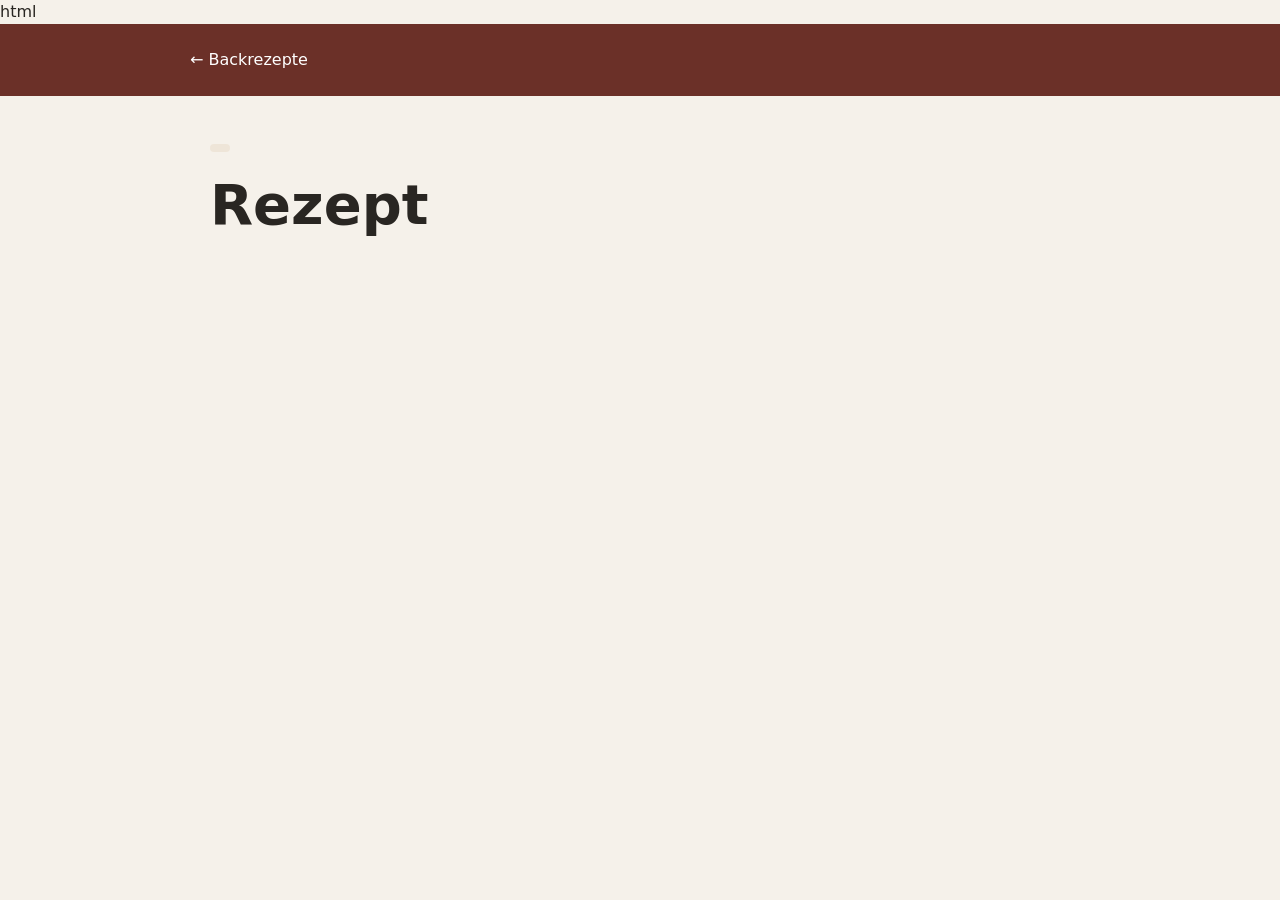
==== rezept.html @ 5521515b "zutaten statt checklist" ====
html
<!doctype html>
<html lang="de">
<head>
  <meta charset="utf-8">
  <meta name="viewport" content="width=device-width, initial-scale=1">

  <title>Rezept</title>

  <link rel="stylesheet" href="style.css">
</head>

<body>

<header>
  <a href="index.html">← Backrezepte</a>
</header>

<main>

  <section class="recipe-head">
    <span id="category" class="tag"></span>
    <h1 id="title">Rezept</h1>
    <p id="portions"></p>

    <div id="recipe-images" class="recipe-images"></div>
  </section>

  <section id="recipe-sections" class="recipe-sections"></section>

</main>


<script>

const params = new URLSearchParams(window.location.search);
const recipeId = params.get("id");

const recipeContainer = document.getElementById("recipe-sections");

if (!recipeId) {
  recipeContainer.innerHTML = "<p>Kein Rezept angegeben.</p>";
} else {
  loadRecipe();
}


async function loadRecipe() {

  try {

    console.log("Lade Rezept:", recipeId);

    const response = await fetch("rezepte/" + recipeId + ".json");

    if (!response.ok) {
      throw new Error("Rezept konnte nicht geladen werden.");
    }

    const recipe = await response.json();

    document.title = recipe.title + " – Backrezepte";

    document.getElementById("title").textContent = recipe.title;

    document.getElementById("category").textContent =
      recipe.category || "";

    if (recipe.portions) {
      document.getElementById("portions").textContent =
        recipe.portions + " Stück";
    }


    /*
     * FOTOS
     */

    const imageContainer =
      document.getElementById("recipe-images");

    if (recipe.images && recipe.images.length > 0) {

      recipe.images.forEach(image => {

        const img = document.createElement("img");

        img.src = "images/" + image;
        img.alt = recipe.title;

        imageContainer.appendChild(img);

      });

    }


    /*
     * REZEPTABSCHNITTE
     */

    recipeContainer.innerHTML = "";

    recipe.steps.forEach((step, index) => {

      const section =
        document.createElement("section");

      section.className = "recipe-section";


      /*
       * ÜBERSCHRIFT
       */

      const heading =
        document.createElement("h2");

      const title =
        document.createElement("span");

      title.textContent = step.title;

      heading.appendChild(title);


      /*
       * Zeitinformationen
       */

      const meta =
        document.createElement("span");

      meta.className = "step-meta";

      let metaText = "";

      if (step.day) {
        metaText += " · Tag " + step.day;
      }

      if (step.time) {
        metaText += " · " + step.time;
      }

      if (step.duration) {
        metaText += " · " + formatDuration(step.duration);
      }

      meta.textContent = metaText;

      heading.appendChild(meta);

      section.appendChild(heading);


      /*
       * ZWEI SPALTEN
       */

      const grid =
        document.createElement("div");

      grid.className = "recipe-grid";


      /*
       * LINKE SPALTE
       */

      const left =
        document.createElement("div");

      left.className = "recipe-left";


      /*
       * Bei einem stage kommen automatisch
       * die passenden Zutaten aus ingredients.
       */

      if (step.stage) {

        const ingredients =
          recipe.ingredients.filter(
            ingredient =>
              ingredient.stage === step.stage
          );

        ingredients.forEach((ingredient, ingredientIndex) => {

          const label =
            document.createElement("label");

          label.className = "ingredient-check";


          const checkbox =
            document.createElement("input");

          checkbox.type = "checkbox";


          const key =
            recipe.id +
            "_step_" +
            index +
            "_ingredient_" +
            ingredientIndex;

          checkbox.checked =
            localStorage.getItem(key) === "true";


          checkbox.addEventListener("change", () => {
---- style.css ----
*{box-sizing:border-box}body{margin:0;background:#f5f1ea;color:#292622;font:16px/1.5 system-ui,-apple-system,BlinkMacSystemFont,"Segoe UI",sans-serif}header{background:#292622;color:white;padding:24px max(20px,calc((100% - 900px)/2))}header a{color:white;text-decoration:none}main{max-width:900px;margin:auto;padding:28px 20px}.hero,.recipe-head{padding:20px 0 30px}.hero h2,.recipe-head h1{font-size:clamp(2rem,5vw,3.5rem);margin:.2em 0}.hero input{width:100%;max-width:500px;padding:14px;border:1px solid #ccc;border-radius:10px;font-size:16px}.card,.panel{background:white;border-radius:16px;padding:24px;margin:18px 0;box-shadow:0 2px 12px #0000000b}.tag{display:inline-block;border-radius:999px;padding:4px 10px;background:#eee5d8;font-size:.85rem}.button,button{display:inline-block;border:0;border-radius:9px;padding:10px 15px;background:#292622;color:white;text-decoration:none;cursor:pointer}.panel h2{margin-top:0}.panel h3{margin-bottom:5px}.panel ul{margin-top:5px}.mode-head{display:flex;justify-content:space-between;gap:15px;align-items:center}.step{display:grid;grid-template-columns:90px 1fr;gap:18px;padding:22px 0;border-top:1px solid #ddd}.step.done{opacity:.45}.time{font-weight:700;font-size:1.2rem}.time small{display:block;font-size:.8rem;font-weight:400;color:#777}.stepbody h3{margin:0 0 5px}.stepbody p{margin-top:5px}.timer,.check{margin:5px 8px 0 0}.timer{background:#8a5a35}.check{background:#eee;color:#292622}@media(max-width:600px){.mode-head{align-items:flex-start;flex-direction:column}.step{grid-template-columns:70px 1fr}.stepbody p{font-size:.95rem}}

header{background:#6B3028;color:white;padding:24px max(20px,calc((100% - 900px)/2))}


.recipe-images {
  display: flex;
  gap: 12px;
  overflow-x: auto;
  margin-top: 20px;
  padding-bottom: 5px;
}

.recipe-images img {
  height: 150px;
  width: auto;
  object-fit: cover;
  border-radius: 10px;
  flex-shrink: 0;
}

```css
.recipe-sections {
  margin-top: 10px;
}

.recipe-section {
  margin: 45px 0;
}

.recipe-section h2 {
  margin: 0 0 18px;
  font-size: 1.5rem;
  line-height: 1.3;
}

.step-meta {
  font-size: .85rem;
  font-weight: 400;
  color: #777;
}

.recipe-grid {
  display: grid;
  grid-template-columns: minmax(250px, 1fr) minmax(0, 2fr);
  gap: 40px;
  background: white;
  border-radius: 16px;
  padding: 24px;
  box-shadow: 0 2px 12px #0000000b;
}

.recipe-left {
  display: flex;
  flex-direction: column;
  gap: 12px;
}

.ingredient-check {
  display: flex;
  align-items: flex-start;
  gap: 10px;
  cursor: pointer;
  line-height: 1.4;
}

.ingredient-check input {
  width: 20px;
  height: 20px;
  margin: 2px 0 0;
  flex-shrink: 0;
  cursor: pointer;
}

.ingredient-check input:checked + span {
  text-decoration: line-through;
  opacity: .45;
}

.recipe-right p {
  margin-top: 0;
}

.recipe-right .timer {
  margin-top: 10px;
}

@media (max-width: 600px) {

  .recipe-grid {
    grid-template-columns: 1fr;
    gap: 25px;
  }

  .recipe-section h2 {
    font-size: 1.3rem;
  }

  .step-meta {
    display: block;
    margin-top: 4px;
  }

}
```
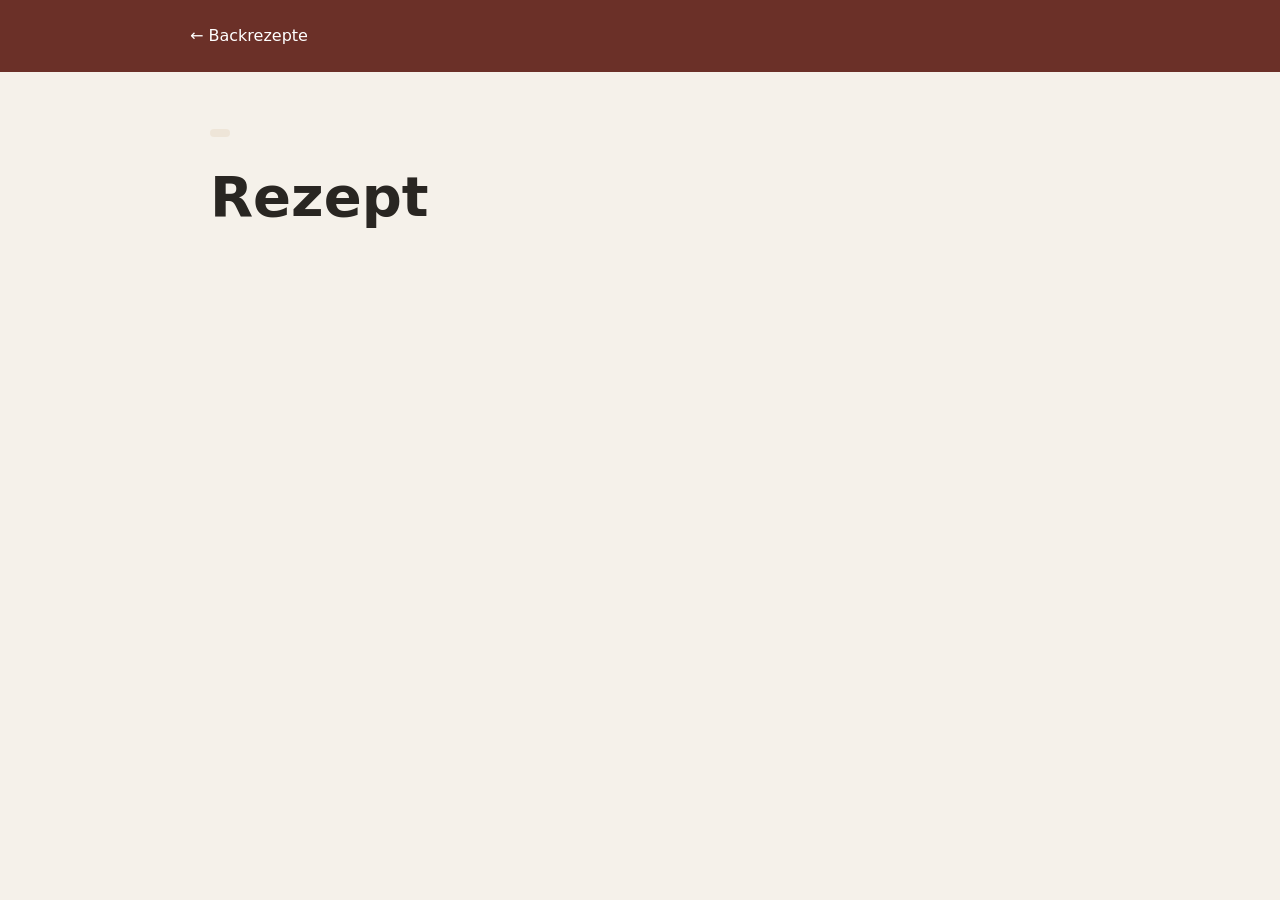
==== commit fc55c6a1: "Update rezept.html" ====
--- a/rezept.html
+++ b/rezept.html
@@ -1,4 +1,3 @@
-html
 <!doctype html>
 <html lang="de">
 <head>
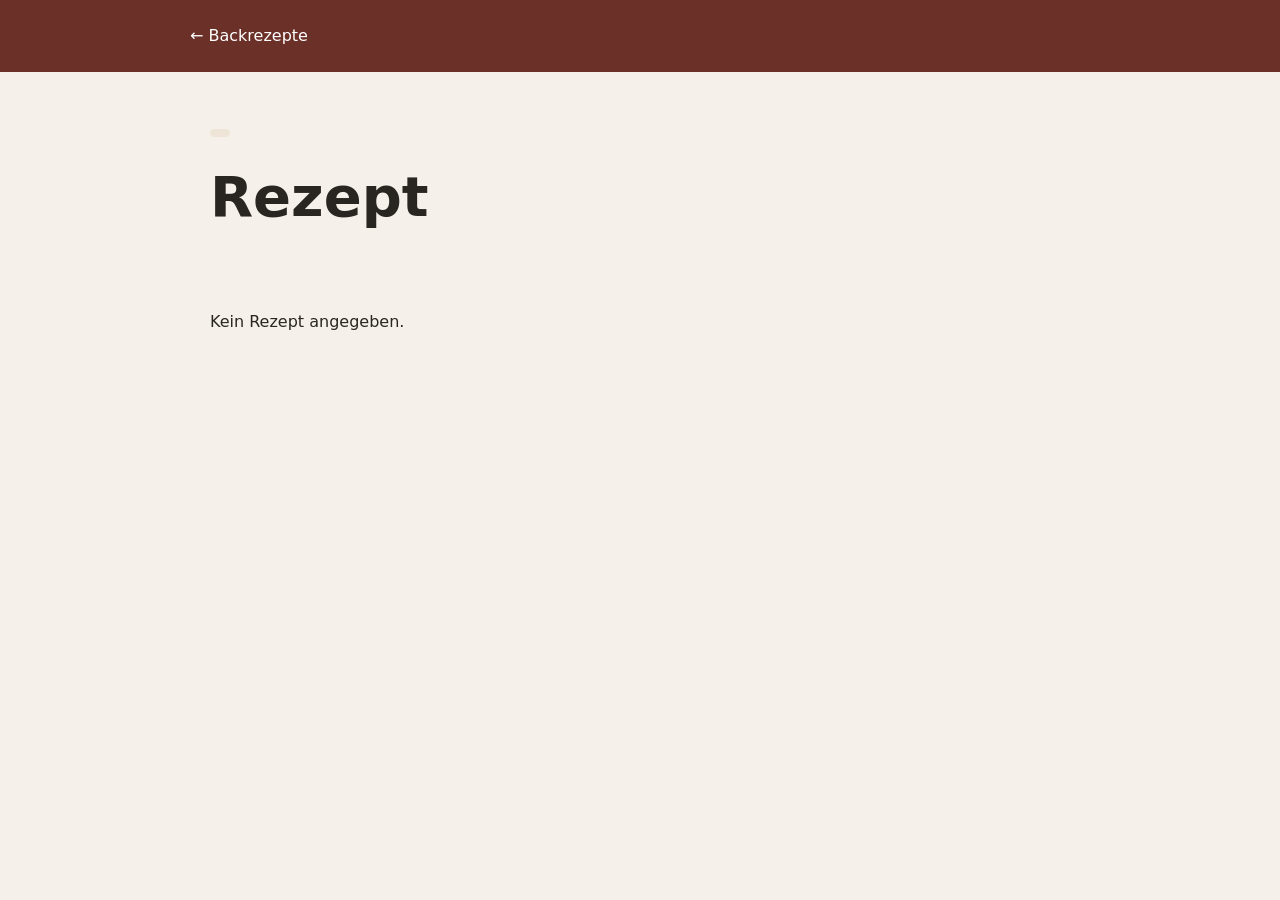
==== commit ff0129eb: "Update rezept.html" ====
--- a/rezept.html
+++ b/rezept.html
@@ -18,12 +18,17 @@
 <main>
 
   <section class="recipe-head">
+
     <span id="category" class="tag"></span>
+
     <h1 id="title">Rezept</h1>
+
     <p id="portions"></p>
 
     <div id="recipe-images" class="recipe-images"></div>
+
   </section>
+
 
   <section id="recipe-sections" class="recipe-sections"></section>
 
@@ -35,12 +40,19 @@
 const params = new URLSearchParams(window.location.search);
 const recipeId = params.get("id");
 
-const recipeContainer = document.getElementById("recipe-sections");
+const recipeContainer =
+  document.getElementById("recipe-sections");
+
 
 if (!recipeId) {
-  recipeContainer.innerHTML = "<p>Kein Rezept angegeben.</p>";
+
+  recipeContainer.innerHTML =
+    "<p>Kein Rezept angegeben.</p>";
+
 } else {
+
   loadRecipe();
+
 }
 
 
@@ -50,24 +62,56 @@
 
     console.log("Lade Rezept:", recipeId);
 
-    const response = await fetch("rezepte/" + recipeId + ".json");
+
+    const response =
+      await fetch("rezepte/" + recipeId + ".json");
+
 
     if (!response.ok) {
-      throw new Error("Rezept konnte nicht geladen werden.");
+
+      throw new Error(
+        "Rezept konnte nicht geladen werden: " +
+        response.status
+      );
+
     }
 
-    const recipe = await response.json();
-
-    document.title = recipe.title + " – Backrezepte";
-
-    document.getElementById("title").textContent = recipe.title;
+
+    const recipe =
+      await response.json();
+
+
+    console.log("Rezept geladen:", recipe);
+
+
+    /*
+     * TITEL
+     */
+
+    document.title =
+      recipe.title + " – Backrezepte";
+
+    document.getElementById("title").textContent =
+      recipe.title;
+
+
+    /*
+     * KATEGORIE
+     */
 
     document.getElementById("category").textContent =
       recipe.category || "";
 
+
+    /*
+     * PORTIONEN
+     */
+
     if (recipe.portions) {
+
       document.getElementById("portions").textContent =
         recipe.portions + " Stück";
+
     }
 
 
@@ -78,14 +122,25 @@
     const imageContainer =
       document.getElementById("recipe-images");
 
-    if (recipe.images && recipe.images.length > 0) {
+
+    imageContainer.innerHTML = "";
+
+
+    if (
+      recipe.images &&
+      recipe.images.length
+    ) {
 
       recipe.images.forEach(image => {
 
-        const img = document.createElement("img");
-
-        img.src = "images/" + image;
-        img.alt = recipe.title;
+        const img =
+          document.createElement("img");
+
+        img.src =
+          "images/" + image;
+
+        img.alt =
+          recipe.title;
 
         imageContainer.appendChild(img);
 
@@ -100,115 +155,490 @@
 
     recipeContainer.innerHTML = "";
 
-    recipe.steps.forEach((step, index) => {
-
-      const section =
-        document.createElement("section");
-
-      section.className = "recipe-section";
-
-
-      /*
-       * ÜBERSCHRIFT
-       */
-
-      const heading =
-        document.createElement("h2");
-
-      const title =
-        document.createElement("span");
-
-      title.textContent = step.title;
-
-      heading.appendChild(title);
-
-
-      /*
-       * Zeitinformationen
-       */
-
-      const meta =
-        document.createElement("span");
-
-      meta.className = "step-meta";
-
-      let metaText = "";
-
-      if (step.day) {
-        metaText += " · Tag " + step.day;
+
+    if (
+      !recipe.steps ||
+      !recipe.steps.length
+    ) {
+
+      recipeContainer.innerHTML =
+        "<p>Keine Rezeptschritte vorhanden.</p>";
+
+      return;
+
+    }
+
+
+    recipe.steps.forEach(
+      (step, stepIndex) => {
+
+        /*
+         * Abschnitt
+         */
+
+        const section =
+          document.createElement("section");
+
+        section.className =
+          "recipe-section";
+
+
+        /*
+         * Überschrift
+         */
+
+        const heading =
+          document.createElement("h2");
+
+
+        const title =
+          document.createElement("span");
+
+        title.textContent =
+          step.title;
+
+
+        heading.appendChild(title);
+
+
+        /*
+         * Zeitinformationen
+         */
+
+        const meta =
+          document.createElement("span");
+
+        meta.className =
+          "step-meta";
+
+
+        let metaText = "";
+
+
+        if (step.day) {
+
+          metaText +=
+            " · Tag " + step.day;
+
+        }
+
+
+        if (step.time) {
+
+          metaText +=
+            " · " + step.time;
+
+        }
+
+
+        if (step.duration) {
+
+          metaText +=
+            " · " +
+            formatDuration(step.duration);
+
+        }
+
+
+        meta.textContent =
+          metaText;
+
+
+        heading.appendChild(meta);
+
+        section.appendChild(heading);
+
+
+        /*
+         * Zwei Spalten
+         */
+
+        const grid =
+          document.createElement("div");
+
+        grid.className =
+          "recipe-grid";
+
+
+        /*
+         * LINKE SPALTE
+         */
+
+        const left =
+          document.createElement("div");
+
+        left.className =
+          "recipe-left";
+
+
+        /*
+         * STAGE:
+         * Zutaten automatisch aus ingredients
+         */
+
+        if (step.stage) {
+
+          const ingredients =
+            recipe.ingredients.filter(
+              ingredient =>
+                ingredient.stage === step.stage
+            );
+
+
+          ingredients.forEach(
+            (ingredient, ingredientIndex) => {
+
+              addCheckbox(
+                left,
+                formatIngredient(ingredient),
+                recipe.id +
+                "_step_" +
+                stepIndex +
+                "_ingredient_" +
+                ingredientIndex
+              );
+
+            }
+          );
+
+        }
+
+
+        /*
+         * NORMALE CHECKLISTE
+         */
+
+        else if (step.checklist) {
+
+          step.checklist.forEach(
+            (item, itemIndex) => {
+
+              addCheckbox(
+                left,
+                item,
+                recipe.id +
+                "_step_" +
+                stepIndex +
+                "_check_" +
+                itemIndex
+              );
+
+            }
+          );
+
+        }
+
+
+        /*
+         * RECHTE SPALTE
+         */
+
+        const right =
+          document.createElement("div");
+
+        right.className =
+          "recipe-right";
+
+
+        /*
+         * Beschreibung
+         */
+
+        if (step.text) {
+
+          const text =
+            document.createElement("p");
+
+          text.textContent =
+            step.text;
+
+          right.appendChild(text);
+
+        }
+
+
+        /*
+         * TIMER
+         */
+
+        if (step.duration) {
+
+          const timerButton =
+            document.createElement("button");
+
+          timerButton.className =
+            "timer";
+
+          timerButton.textContent =
+            "⏱ Timer " +
+            formatDuration(step.duration);
+
+
+          timerButton.addEventListener(
+            "click",
+            () => {
+
+              startTimer(
+                step.duration,
+                timerButton
+              );
+
+            }
+          );
+
+
+          right.appendChild(timerButton);
+
+        }
+
+
+        grid.appendChild(left);
+        grid.appendChild(right);
+
+        section.appendChild(grid);
+
+        recipeContainer.appendChild(section);
+
       }
-
-      if (step.time) {
-        metaText += " · " + step.time;
-      }
-
-      if (step.duration) {
-        metaText += " · " + formatDuration(step.duration);
-      }
-
-      meta.textContent = metaText;
-
-      heading.appendChild(meta);
-
-      section.appendChild(heading);
-
-
-      /*
-       * ZWEI SPALTEN
-       */
-
-      const grid =
-        document.createElement("div");
-
-      grid.className = "recipe-grid";
-
-
-      /*
-       * LINKE SPALTE
-       */
-
-      const left =
-        document.createElement("div");
-
-      left.className = "recipe-left";
-
-
-      /*
-       * Bei einem stage kommen automatisch
-       * die passenden Zutaten aus ingredients.
-       */
-
-      if (step.stage) {
-
-        const ingredients =
-          recipe.ingredients.filter(
-            ingredient =>
-              ingredient.stage === step.stage
-          );
-
-        ingredients.forEach((ingredient, ingredientIndex) => {
-
-          const label =
-            document.createElement("label");
-
-          label.className = "ingredient-check";
-
-
-          const checkbox =
-            document.createElement("input");
-
-          checkbox.type = "checkbox";
-
-
-          const key =
-            recipe.id +
-            "_step_" +
-            index +
-            "_ingredient_" +
-            ingredientIndex;
-
-          checkbox.checked =
-            localStorage.getItem(key) === "true";
-
-
-          checkbox.addEventListener("change", () => {
+    );
+
+
+  } catch (error) {
+
+    console.error(
+      "FEHLER beim Laden des Rezepts:",
+      error
+    );
+
+
+    recipeContainer.innerHTML =
+      "<p>Fehler beim Laden des Rezepts.</p>" +
+      "<p>" +
+      error.message +
+      "</p>";
+
+  }
+
+}
+
+
+/*
+ * CHECKBOX
+ */
+
+function addCheckbox(
+  container,
+  labelText,
+  storageKey
+) {
+
+  const label =
+    document.createElement("label");
+
+  label.className =
+    "ingredient-check";
+
+
+  const checkbox =
+    document.createElement("input");
+
+  checkbox.type =
+    "checkbox";
+
+
+  checkbox.checked =
+    localStorage.getItem(storageKey) === "true";
+
+
+  checkbox.addEventListener(
+    "change",
+    () => {
+
+      localStorage.setItem(
+        storageKey,
+        checkbox.checked
+      );
+
+    }
+  );
+
+
+  const text =
+    document.createElement("span");
+
+  text.textContent =
+    labelText;
+
+
+  label.appendChild(checkbox);
+  label.appendChild(text);
+
+  container.appendChild(label);
+
+}
+
+
+/*
+ * ZUTAT FORMATIEREN
+ */
+
+function formatIngredient(ingredient) {
+
+  let text =
+    ingredient.name;
+
+
+  if (
+    ingredient.amount !== undefined &&
+    ingredient.amount !== null
+  ) {
+
+    text =
+      ingredient.amount +
+      " " +
+      (ingredient.unit || "") +
+      " " +
+      ingredient.name;
+
+  }
+
+
+  return text;
+
+}
+
+
+/*
+ * DAUER FORMATIEREN
+ */
+
+function formatDuration(duration) {
+
+  if (!duration) {
+    return "";
+  }
+
+
+  const parts =
+    duration.split(":");
+
+
+  const hours =
+    parseInt(parts[0], 10);
+
+
+  const minutes =
+    parseInt(parts[1], 10);
+
+
+  if (
+    hours > 0 &&
+    minutes > 0
+  ) {
+
+    return (
+      hours +
+      " h " +
+      minutes +
+      " min"
+    );
+
+  }
+
+
+  if (hours > 0) {
+
+    return hours + " h";
+
+  }
+
+
+  return minutes + " min";
+
+}
+
+
+/*
+ * TIMER
+ */
+
+function startTimer(
+  duration,
+  button
+) {
+
+  if (
+    button.dataset.running === "true"
+  ) {
+
+    return;
+
+  }
+
+
+  const parts =
+    duration.split(":");
+
+
+  let seconds =
+    parseInt(parts[0], 10) * 3600 +
+    parseInt(parts[1], 10) * 60;
+
+
+  if (seconds <= 0) {
+
+    return;
+
+  }
+
+
+  button.dataset.running =
+    "true";
+
+
+  const interval =
+    setInterval(
+      () => {
+
+        const minutes =
+          Math.floor(seconds / 60);
+
+
+        const secs =
+          seconds % 60;
+
+
+        button.textContent =
+          "⏱ " +
+          String(minutes).padStart(2, "0") +
+          ":" +
+          String(secs).padStart(2, "0");
+
+
+        if (seconds <= 0) {
+
+          clearInterval(interval);
+
+          button.textContent =
+            "⏱ Fertig!";
+
+          button.dataset.running =
+            "false";
+
+          return;
+
+        }
+
+
+        seconds--;
+
+      },
+      1000
+    );
+
+}
+
+</script>
+
+</body>
+</html>
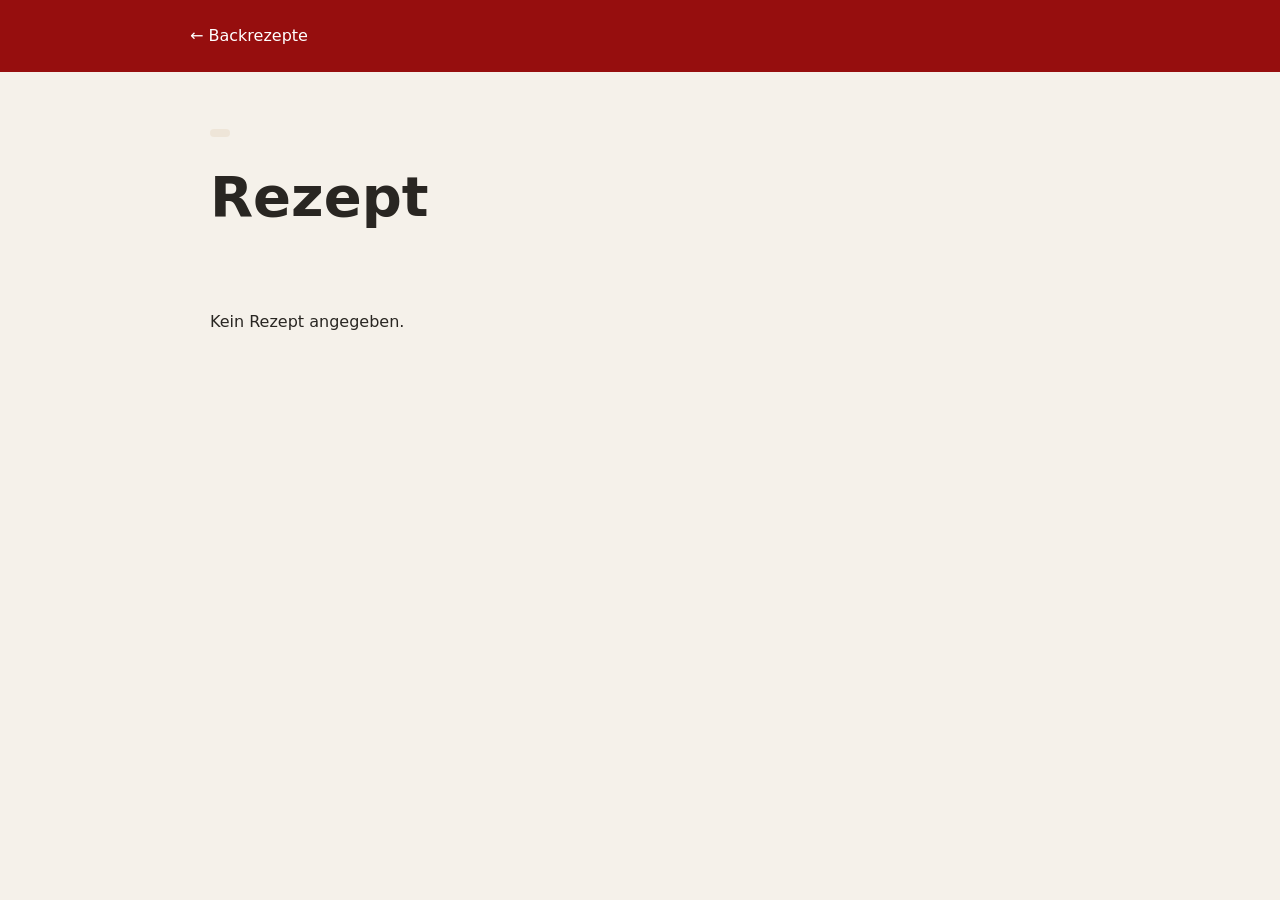
==== commit c4ef12e1: "neu: tagging und Überblick" ====
--- a/rezept.html
+++ b/rezept.html
@@ -19,6 +19,8 @@
 
   <section class="recipe-head">
 
+    <div id="tags" class="recipe-tags"></div>
+
     <span id="category" class="tag"></span>
 
     <h1 id="title">Rezept</h1>
@@ -148,6 +150,130 @@
 
     }
 
+
+      /*
+   * TAGS
+   */
+    
+  const tagsContainer =
+    document.getElementById("tags");
+    
+  tagsContainer.innerHTML = "";
+    
+  if (
+    recipe.tags &&
+    recipe.tags.length
+  ) {
+  
+    recipe.tags.forEach(tag => {
+    
+      const tagElement =
+        document.createElement("span");
+    
+      tagElement.className =
+        "recipe-tag";
+    
+      tagElement.textContent =
+        tag;
+    
+      tagsContainer.appendChild(tagElement);
+    
+    });
+  
+  }
+  
+  
+  /*
+   * ÜBERBLICK
+   */
+  
+  if (recipe.overview) {
+  
+    const overview =
+      document.createElement("section");
+  
+    overview.className =
+      "recipe-section overview-section";
+  
+  
+    const heading =
+      document.createElement("h2");
+  
+    heading.textContent =
+      recipe.overview.title || "Überblick";
+  
+    overview.appendChild(heading);
+  
+  
+    const grid =
+      document.createElement("div");
+  
+    grid.className =
+      "recipe-grid";
+  
+  
+    /*
+     * LINKE SPALTE
+     */
+  
+    const left =
+      document.createElement("div");
+  
+    left.className =
+      "recipe-left";
+  
+  
+    if (recipe.overview.checklist) {
+    
+      recipe.overview.checklist.forEach(
+        (item, itemIndex) => {
+        
+          addCheckbox(
+            left,
+            item,
+            recipe.id +
+            "_overview_" +
+            itemIndex
+          );
+        
+        }
+      );
+      
+    }
+  
+  
+    /*
+     * RECHTE SPALTE
+     */
+  
+    const right =
+      document.createElement("div");
+  
+    right.className =
+      "recipe-right";
+  
+  
+    if (recipe.overview.text) {
+    
+      const text =
+        document.createElement("p");
+    
+      text.textContent =
+        recipe.overview.text;
+    
+      right.appendChild(text);
+    
+    }
+  
+  
+    grid.appendChild(left);
+    grid.appendChild(right);
+  
+    overview.appendChild(grid);
+  
+    recipeContainer.appendChild(overview);
+  
+  }
 
     /*
      * REZEPTABSCHNITTE
--- a/style.css
+++ b/style.css
@@ -1,6 +1,6 @@
 *{box-sizing:border-box}body{margin:0;background:#f5f1ea;color:#292622;font:16px/1.5 system-ui,-apple-system,BlinkMacSystemFont,"Segoe UI",sans-serif}header{background:#292622;color:white;padding:24px max(20px,calc((100% - 900px)/2))}header a{color:white;text-decoration:none}main{max-width:900px;margin:auto;padding:28px 20px}.hero,.recipe-head{padding:20px 0 30px}.hero h2,.recipe-head h1{font-size:clamp(2rem,5vw,3.5rem);margin:.2em 0}.hero input{width:100%;max-width:500px;padding:14px;border:1px solid #ccc;border-radius:10px;font-size:16px}.card,.panel{background:white;border-radius:16px;padding:24px;margin:18px 0;box-shadow:0 2px 12px #0000000b}.tag{display:inline-block;border-radius:999px;padding:4px 10px;background:#eee5d8;font-size:.85rem}.button,button{display:inline-block;border:0;border-radius:9px;padding:10px 15px;background:#292622;color:white;text-decoration:none;cursor:pointer}.panel h2{margin-top:0}.panel h3{margin-bottom:5px}.panel ul{margin-top:5px}.mode-head{display:flex;justify-content:space-between;gap:15px;align-items:center}.step{display:grid;grid-template-columns:90px 1fr;gap:18px;padding:22px 0;border-top:1px solid #ddd}.step.done{opacity:.45}.time{font-weight:700;font-size:1.2rem}.time small{display:block;font-size:.8rem;font-weight:400;color:#777}.stepbody h3{margin:0 0 5px}.stepbody p{margin-top:5px}.timer,.check{margin:5px 8px 0 0}.timer{background:#8a5a35}.check{background:#eee;color:#292622}@media(max-width:600px){.mode-head{align-items:flex-start;flex-direction:column}.step{grid-template-columns:70px 1fr}.stepbody p{font-size:.95rem}}
 
-header{background:#6B3028;color:white;padding:24px max(20px,calc((100% - 900px)/2))}
+header{background:#960e0e;color:white;padding:24px max(20px,calc((100% - 900px)/2))}
 
 
 .recipe-images {
@@ -12,14 +12,13 @@
 }
 
 .recipe-images img {
-  height: 150px;
+  height: 250px;
   width: auto;
   object-fit: cover;
   border-radius: 10px;
   flex-shrink: 0;
 }
 
-```css
 .recipe-sections {
   margin-top: 10px;
 }
@@ -102,4 +101,3 @@
   }
 
 }
-```
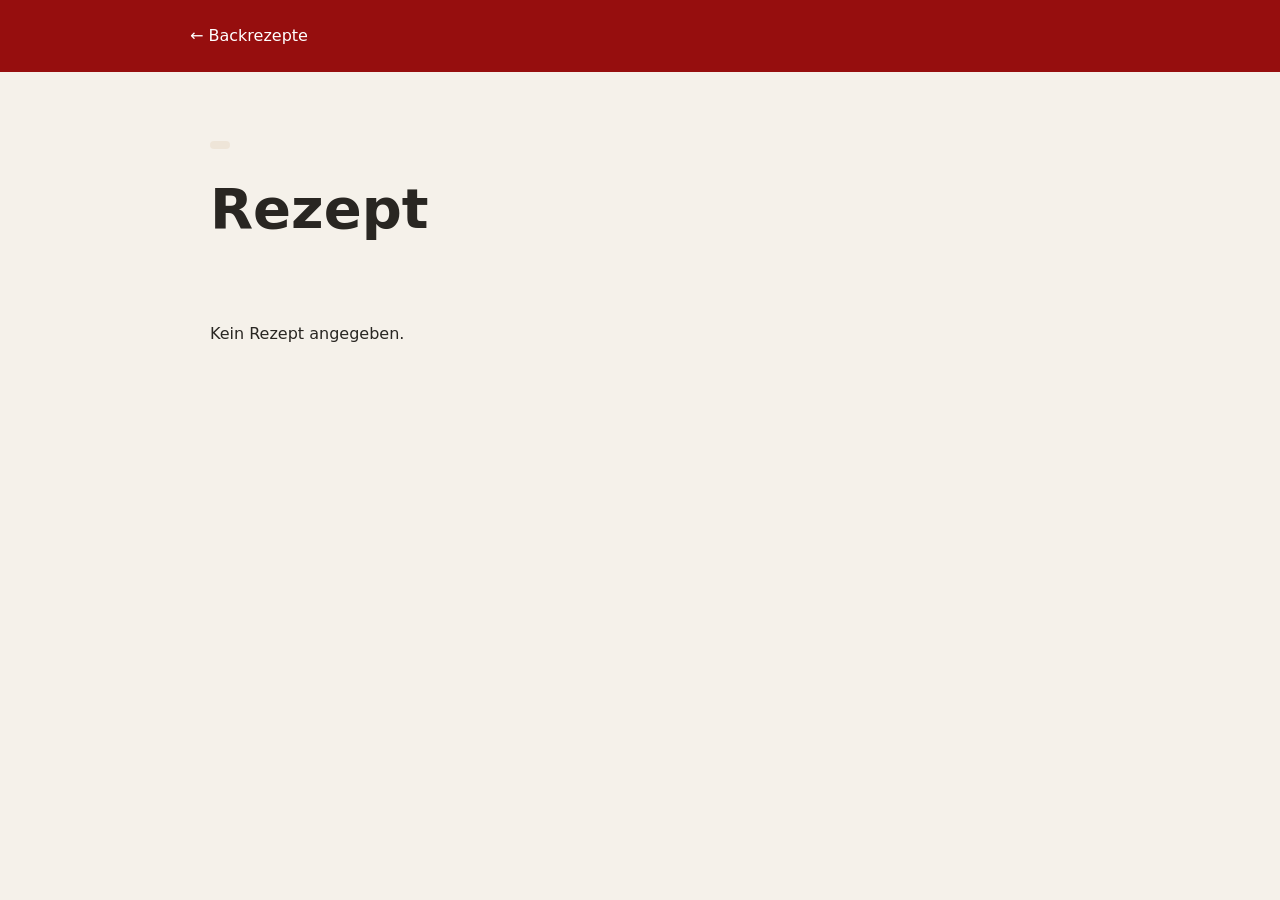
==== commit 47f608f5: "typo" ====
--- a/rezept.html
+++ b/rezept.html
@@ -151,78 +151,79 @@
     }
 
 
-      /*
+  /*
    * TAGS
    */
-    
+
   const tagsContainer =
     document.getElementById("tags");
-    
+
   tagsContainer.innerHTML = "";
-    
+
   if (
     recipe.tags &&
     recipe.tags.length
   ) {
-  
+
     recipe.tags.forEach(tag => {
-    
+
       const tagElement =
         document.createElement("span");
-    
+
       tagElement.className =
         "recipe-tag";
-    
+
       tagElement.textContent =
         tag;
-    
+
       tagsContainer.appendChild(tagElement);
-    
+
     });
-  
-  }
-  
-  
+
+  }
+
+
   /*
    * ÜBERBLICK
    */
-  
+
+    recipeContainer.innerHTML = ""  ;
+
   if (recipe.overview) {
-  
+
     const overview =
       document.createElement("section");
-  
+
     overview.className =
       "recipe-section overview-section";
-  
-  
+
     const heading =
       document.createElement("h2");
-  
+
     heading.textContent =
       recipe.overview.title || "Überblick";
-  
+
     overview.appendChild(heading);
-  
-  
+
+
     const grid =
       document.createElement("div");
-  
+
     grid.className =
       "recipe-grid";
-  
-  
+
+
     /*
      * LINKE SPALTE
      */
-  
+
     const left =
       document.createElement("div");
-  
+
     left.className =
       "recipe-left";
-  
-  
+
+
     if (recipe.overview.checklist) {
     
       recipe.overview.checklist.forEach(
@@ -240,19 +241,19 @@
       );
       
     }
-  
-  
+
+
     /*
      * RECHTE SPALTE
      */
-  
+
     const right =
       document.createElement("div");
-  
+
     right.className =
       "recipe-right";
-  
-  
+
+
     if (recipe.overview.text) {
     
       const text =
@@ -264,23 +265,20 @@
       right.appendChild(text);
     
     }
-  
-  
+
+
     grid.appendChild(left);
     grid.appendChild(right);
-  
+
     overview.appendChild(grid);
-  
+
     recipeContainer.appendChild(overview);
-  
+
   }
 
     /*
      * REZEPTABSCHNITTE
      */
-
-    recipeContainer.innerHTML = "";
-
 
     if (
       !recipe.steps ||
--- a/style.css
+++ b/style.css
@@ -101,3 +101,20 @@
   }
 
 }
+
+.recipe-tags {
+  display: flex;
+  flex-wrap: wrap;
+  gap: 8px;
+  margin-bottom: 12px;
+}
+
+.recipe-tag {
+  display: inline-block;
+  padding: 5px 10px;
+  background: #eee;
+  color: #555;
+  border-radius: 999px;
+  font-size: .8rem;
+  line-height: 1.2;
+}
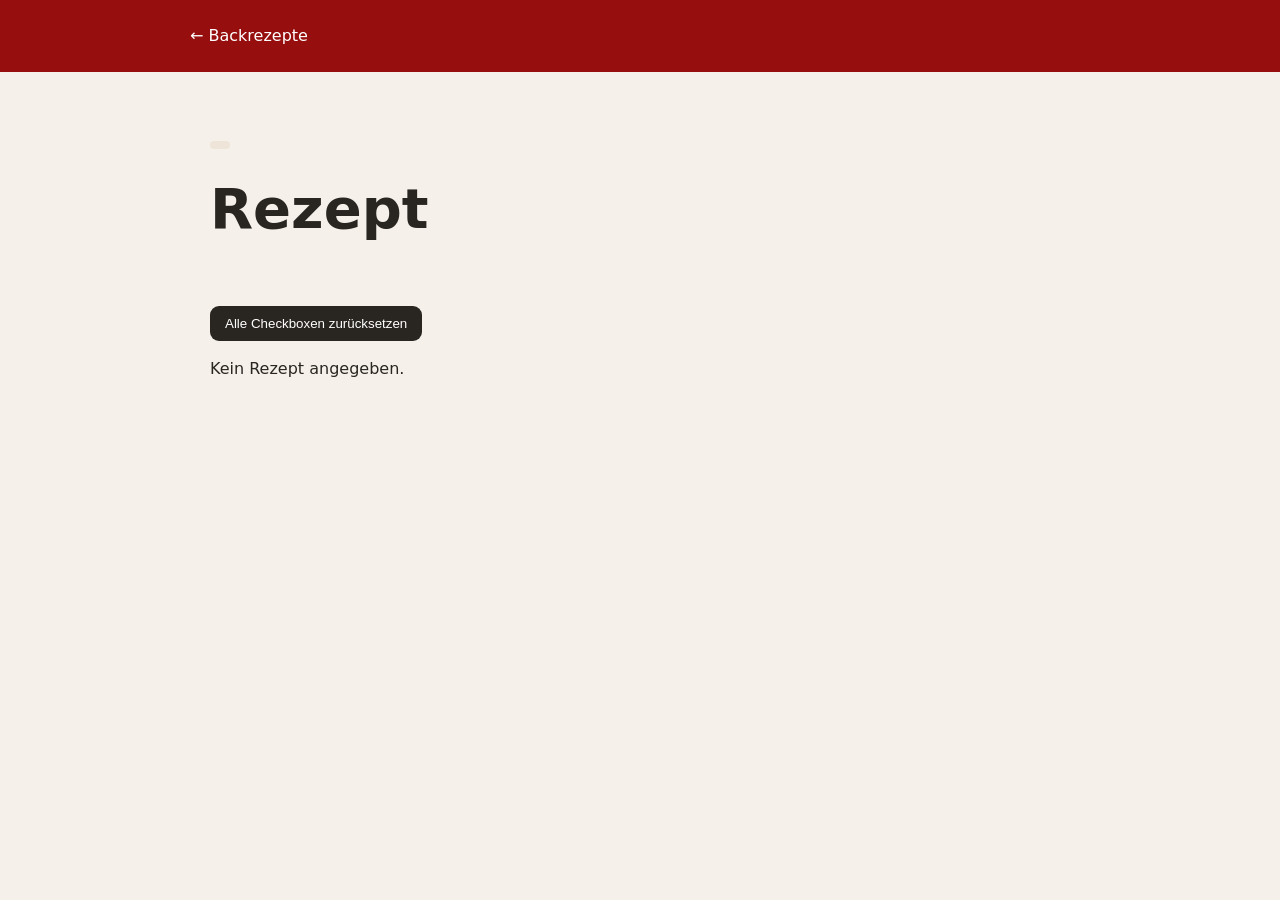
==== commit 1db505cd: "checkboxenZurücksetzen" ====
--- a/rezept.html
+++ b/rezept.html
@@ -32,15 +32,31 @@
   </section>
 
 
-  <section id="recipe-sections" class="recipe-sections"></section>
+  <!-- ZURÜCKSETZEN -->
+
+  <button
+    type="button"
+    onclick="resetAllCheckboxes()"
+  >
+    Alle Checkboxen zurücksetzen
+  </button>
+
+
+  <section
+    id="recipe-sections"
+    class="recipe-sections"
+  ></section>
 
 </main>
 
 
 <script>
 
-const params = new URLSearchParams(window.location.search);
-const recipeId = params.get("id");
+const params =
+  new URLSearchParams(window.location.search);
+
+const recipeId =
+  params.get("id");
 
 const recipeContainer =
   document.getElementById("recipe-sections");
@@ -62,11 +78,18 @@
 
   try {
 
-    console.log("Lade Rezept:", recipeId);
+    console.log(
+      "Lade Rezept:",
+      recipeId
+    );
 
 
     const response =
-      await fetch("rezepte/" + recipeId + ".json");
+      await fetch(
+        "rezepte/" +
+        recipeId +
+        ".json"
+      );
 
 
     if (!response.ok) {
@@ -83,7 +106,10 @@
       await response.json();
 
 
-    console.log("Rezept geladen:", recipe);
+    console.log(
+      "Rezept geladen:",
+      recipe
+    );
 
 
     /*
@@ -91,9 +117,12 @@
      */
 
     document.title =
-      recipe.title + " – Backrezepte";
-
-    document.getElementById("title").textContent =
+      recipe.title +
+      " – Backrezepte";
+
+    document.getElementById(
+      "title"
+    ).textContent =
       recipe.title;
 
 
@@ -101,7 +130,9 @@
      * KATEGORIE
      */
 
-    document.getElementById("category").textContent =
+    document.getElementById(
+      "category"
+    ).textContent =
       recipe.category || "";
 
 
@@ -111,8 +142,11 @@
 
     if (recipe.portions) {
 
-      document.getElementById("portions").textContent =
-        recipe.portions + " Stück";
+      document.getElementById(
+        "portions"
+      ).textContent =
+        recipe.portions +
+        " Stück";
 
     }
 
@@ -122,7 +156,9 @@
      */
 
     const imageContainer =
-      document.getElementById("recipe-images");
+      document.getElementById(
+        "recipe-images"
+      );
 
 
     imageContainer.innerHTML = "";
@@ -133,148 +169,199 @@
       recipe.images.length
     ) {
 
-      recipe.images.forEach(image => {
-
-        const img =
-          document.createElement("img");
-
-        img.src =
-          "images/" + image;
-
-        img.alt =
-          recipe.title;
-
-        imageContainer.appendChild(img);
-
-      });
+      recipe.images.forEach(
+        image => {
+
+          const img =
+            document.createElement(
+              "img"
+            );
+
+          img.src =
+            "images/" +
+            image;
+
+          img.alt =
+            recipe.title;
+
+          imageContainer.appendChild(
+            img
+          );
+
+        }
+      );
 
     }
 
 
-  /*
-   * TAGS
-   */
-
-  const tagsContainer =
-    document.getElementById("tags");
-
-  tagsContainer.innerHTML = "";
-
-  if (
-    recipe.tags &&
-    recipe.tags.length
-  ) {
-
-    recipe.tags.forEach(tag => {
-
-      const tagElement =
-        document.createElement("span");
-
-      tagElement.className =
-        "recipe-tag";
-
-      tagElement.textContent =
-        tag;
-
-      tagsContainer.appendChild(tagElement);
-
-    });
-
-  }
-
-
-  /*
-   * ÜBERBLICK
-   */
-
-    recipeContainer.innerHTML = ""  ;
-
-  if (recipe.overview) {
-
-    const overview =
-      document.createElement("section");
-
-    overview.className =
-      "recipe-section overview-section";
-
-    const heading =
-      document.createElement("h2");
-
-    heading.textContent =
-      recipe.overview.title || "Überblick";
-
-    overview.appendChild(heading);
-
-
-    const grid =
-      document.createElement("div");
-
-    grid.className =
-      "recipe-grid";
-
-
     /*
-     * LINKE SPALTE
+     * TAGS
      */
 
-    const left =
-      document.createElement("div");
-
-    left.className =
-      "recipe-left";
-
-
-    if (recipe.overview.checklist) {
-    
-      recipe.overview.checklist.forEach(
-        (item, itemIndex) => {
-        
-          addCheckbox(
-            left,
-            item,
-            recipe.id +
-            "_overview_" +
-            itemIndex
-          );
-        
+    const tagsContainer =
+      document.getElementById(
+        "tags"
+      );
+
+
+    tagsContainer.innerHTML =
+      "";
+
+
+    if (
+      recipe.tags &&
+      recipe.tags.length
+    ) {
+
+      recipe.tags.forEach(
+        tag => {
+
+          const tagElement =
+            document.createElement(
+              "span"
+            );
+
+          tagElement.className =
+            "recipe-tag";
+
+          tagElement.textContent =
+            tag;
+
+          tagsContainer.appendChild(
+            tagElement
+          );
+
         }
       );
-      
+
     }
 
 
     /*
-     * RECHTE SPALTE
+     * ÜBERBLICK
      */
 
-    const right =
-      document.createElement("div");
-
-    right.className =
-      "recipe-right";
-
-
-    if (recipe.overview.text) {
-    
-      const text =
-        document.createElement("p");
-    
-      text.textContent =
-        recipe.overview.text;
-    
-      right.appendChild(text);
-    
+    recipeContainer.innerHTML =
+      "";
+
+
+    if (recipe.overview) {
+
+      const overview =
+        document.createElement(
+          "section"
+        );
+
+      overview.className =
+        "recipe-section overview-section";
+
+
+      const heading =
+        document.createElement(
+          "h2"
+        );
+
+      heading.textContent =
+        recipe.overview.title ||
+        "Überblick";
+
+
+      overview.appendChild(
+        heading
+      );
+
+
+      const grid =
+        document.createElement(
+          "div"
+        );
+
+      grid.className =
+        "recipe-grid";
+
+
+      /*
+       * LINKE SPALTE
+       */
+
+      const left =
+        document.createElement(
+          "div"
+        );
+
+      left.className =
+        "recipe-left";
+
+
+      if (recipe.overview.checklist) {
+
+        recipe.overview.checklist.forEach(
+          (item, itemIndex) => {
+
+            addCheckbox(
+              left,
+              item,
+              recipe.id +
+              "_overview_" +
+              itemIndex
+            );
+
+          }
+        );
+
+      }
+
+
+      /*
+       * RECHTE SPALTE
+       */
+
+      const right =
+        document.createElement(
+          "div"
+        );
+
+      right.className =
+        "recipe-right";
+
+
+      if (recipe.overview.text) {
+
+        const text =
+          document.createElement(
+            "p"
+          );
+
+        text.textContent =
+          recipe.overview.text;
+
+        right.appendChild(
+          text
+        );
+
+      }
+
+
+      grid.appendChild(
+        left
+      );
+
+      grid.appendChild(
+        right
+      );
+
+
+      overview.appendChild(
+        grid
+      );
+
+
+      recipeContainer.appendChild(
+        overview
+      );
+
     }
 
-
-    grid.appendChild(left);
-    grid.appendChild(right);
-
-    overview.appendChild(grid);
-
-    recipeContainer.appendChild(overview);
-
-  }
 
     /*
      * REZEPTABSCHNITTE
@@ -297,69 +384,84 @@
       (step, stepIndex) => {
 
         /*
-         * Abschnitt
+         * ABSCHNITT
          */
 
         const section =
-          document.createElement("section");
+          document.createElement(
+            "section"
+          );
 
         section.className =
           "recipe-section";
 
 
         /*
-         * Überschrift
+         * ÜBERSCHRIFT
          */
 
         const heading =
-          document.createElement("h2");
+          document.createElement(
+            "h2"
+          );
 
 
         const title =
-          document.createElement("span");
+          document.createElement(
+            "span"
+          );
 
         title.textContent =
           step.title;
 
 
-        heading.appendChild(title);
+        heading.appendChild(
+          title
+        );
 
 
         /*
-         * Zeitinformationen
+         * ZEITINFORMATIONEN
          */
 
         const meta =
-          document.createElement("span");
+          document.createElement(
+            "span"
+          );
 
         meta.className =
           "step-meta";
 
 
-        let metaText = "";
+        let metaText =
+          "";
 
 
         if (step.day) {
 
           metaText +=
-            " · Tag " + step.day;
+            " · Tag " +
+            step.day;
 
         }
 
 
         if (step.time) {
-
-          metaText +=
-            " · " + step.time;
-
-        }
-
-
-        if (step.duration) {
 
           metaText +=
             " · " +
-            formatDuration(step.duration);
+            step.time;
+
+        }
+
+
+        if (step.duration) {
+
+          metaText +=
+            " · " +
+            formatDuration(
+              step.duration
+            );
 
         }
 
@@ -368,17 +470,24 @@
           metaText;
 
 
-        heading.appendChild(meta);
-
-        section.appendChild(heading);
+        heading.appendChild(
+          meta
+        );
+
+
+        section.appendChild(
+          heading
+        );
 
 
         /*
-         * Zwei Spalten
+         * ZWEI SPALTEN
          */
 
         const grid =
-          document.createElement("div");
+          document.createElement(
+            "div"
+          );
 
         grid.className =
           "recipe-grid";
@@ -389,7 +498,9 @@
          */
 
         const left =
-          document.createElement("div");
+          document.createElement(
+            "div"
+          );
 
         left.className =
           "recipe-left";
@@ -397,7 +508,7 @@
 
         /*
          * STAGE:
-         * Zutaten automatisch aus ingredients
+         * ZUTATEN AUTOMATISCH AUS ingredients
          */
 
         if (step.stage) {
@@ -405,16 +516,22 @@
           const ingredients =
             recipe.ingredients.filter(
               ingredient =>
-                ingredient.stage === step.stage
+                ingredient.stage ===
+                step.stage
             );
 
 
           ingredients.forEach(
-            (ingredient, ingredientIndex) => {
+            (
+              ingredient,
+              ingredientIndex
+            ) => {
 
               addCheckbox(
                 left,
-                formatIngredient(ingredient),
+                formatIngredient(
+                  ingredient
+                ),
                 recipe.id +
                 "_step_" +
                 stepIndex +
@@ -435,7 +552,10 @@
         else if (step.checklist) {
 
           step.checklist.forEach(
-            (item, itemIndex) => {
+            (
+              item,
+              itemIndex
+            ) => {
 
               addCheckbox(
                 left,
@@ -458,25 +578,31 @@
          */
 
         const right =
-          document.createElement("div");
+          document.createElement(
+            "div"
+          );
 
         right.className =
           "recipe-right";
 
 
         /*
-         * Beschreibung
+         * BESCHREIBUNG
          */
 
         if (step.text) {
 
           const text =
-            document.createElement("p");
+            document.createElement(
+              "p"
+            );
 
           text.textContent =
             step.text;
 
-          right.appendChild(text);
+          right.appendChild(
+            text
+          );
 
         }
 
@@ -488,14 +614,19 @@
         if (step.duration) {
 
           const timerButton =
-            document.createElement("button");
+            document.createElement(
+              "button"
+            );
 
           timerButton.className =
             "timer";
 
+
           timerButton.textContent =
             "⏱ Timer " +
-            formatDuration(step.duration);
+            formatDuration(
+              step.duration
+            );
 
 
           timerButton.addEventListener(
@@ -511,17 +642,30 @@
           );
 
 
-          right.appendChild(timerButton);
+          right.appendChild(
+            timerButton
+          );
 
         }
 
 
-        grid.appendChild(left);
-        grid.appendChild(right);
-
-        section.appendChild(grid);
-
-        recipeContainer.appendChild(section);
+        grid.appendChild(
+          left
+        );
+
+        grid.appendChild(
+          right
+        );
+
+
+        section.appendChild(
+          grid
+        );
+
+
+        recipeContainer.appendChild(
+          section
+        );
 
       }
     );
@@ -557,22 +701,36 @@
 ) {
 
   const label =
-    document.createElement("label");
+    document.createElement(
+      "label"
+    );
 
   label.className =
     "ingredient-check";
 
 
   const checkbox =
-    document.createElement("input");
+    document.createElement(
+      "input"
+    );
 
   checkbox.type =
     "checkbox";
 
 
+  /*
+   * GESPEICHERTEN ZUSTAND LADEN
+   */
+
   checkbox.checked =
-    localStorage.getItem(storageKey) === "true";
-
+    localStorage.getItem(
+      storageKey
+    ) === "true";
+
+
+  /*
+   * ÄNDERUNG SPEICHERN
+   */
 
   checkbox.addEventListener(
     "change",
@@ -588,16 +746,101 @@
 
 
   const text =
-    document.createElement("span");
+    document.createElement(
+      "span"
+    );
 
   text.textContent =
     labelText;
 
 
-  label.appendChild(checkbox);
-  label.appendChild(text);
-
-  container.appendChild(label);
+  label.appendChild(
+    checkbox
+  );
+
+  label.appendChild(
+    text
+  );
+
+
+  container.appendChild(
+    label
+  );
+
+}
+
+
+/*
+ * ALLE CHECKBOXEN ZURÜCKSETZEN
+ */
+
+function resetAllCheckboxes() {
+
+  /*
+   * SICHERHEITSABFRAGE
+   */
+
+  const confirmed =
+    confirm(
+      "Möchtest du wirklich alle Checkboxen dieses Rezepts zurücksetzen?"
+    );
+
+
+  if (!confirmed) {
+
+    return;
+
+  }
+
+
+  /*
+   * ALLE SICHTBAREN CHECKBOXEN
+   * ZURÜCKSETZEN
+   */
+
+  document
+    .querySelectorAll(
+      'input[type="checkbox"]'
+    )
+    .forEach(
+      checkbox => {
+
+        checkbox.checked =
+          false;
+
+      }
+    );
+
+
+  /*
+   * GESPEICHERTE CHECKBOX-ZUSTÄNDE
+   * DIESES REZEPTS LÖSCHEN
+   */
+
+  Object.keys(
+    localStorage
+  ).forEach(
+    key => {
+
+      if (
+        key.startsWith(
+          recipeId + "_"
+        )
+      ) {
+
+        localStorage.removeItem(
+          key
+        );
+
+      }
+
+    }
+  );
+
+
+  console.log(
+    "Alle Checkboxen zurückgesetzt."
+  );
 
 }
 
@@ -606,7 +849,9 @@
  * ZUTAT FORMATIEREN
  */
 
-function formatIngredient(ingredient) {
+function formatIngredient(
+  ingredient
+) {
 
   let text =
     ingredient.name;
@@ -636,10 +881,14 @@
  * DAUER FORMATIEREN
  */
 
-function formatDuration(duration) {
+function formatDuration(
+  duration
+) {
 
   if (!duration) {
+
     return "";
+
   }
 
 
@@ -648,11 +897,17 @@
 
 
   const hours =
-    parseInt(parts[0], 10);
+    parseInt(
+      parts[0],
+      10
+    );
 
 
   const minutes =
-    parseInt(parts[1], 10);
+    parseInt(
+      parts[1],
+      10
+    );
 
 
   if (
@@ -692,7 +947,8 @@
 ) {
 
   if (
-    button.dataset.running === "true"
+    button.dataset.running ===
+    "true"
   ) {
 
     return;
@@ -705,8 +961,16 @@
 
 
   let seconds =
-    parseInt(parts[0], 10) * 3600 +
-    parseInt(parts[1], 10) * 60;
+    parseInt(
+      parts[0],
+      10
+    ) *
+    3600 +
+    parseInt(
+      parts[1],
+      10
+    ) *
+    60;
 
 
   if (seconds <= 0) {
@@ -725,7 +989,9 @@
       () => {
 
         const minutes =
-          Math.floor(seconds / 60);
+          Math.floor(
+            seconds / 60
+          );
 
 
         const secs =
@@ -734,21 +1000,36 @@
 
         button.textContent =
           "⏱ " +
-          String(minutes).padStart(2, "0") +
+          String(
+            minutes
+          ).padStart(
+            2,
+            "0"
+          ) +
           ":" +
-          String(secs).padStart(2, "0");
+          String(
+            secs
+          ).padStart(
+            2,
+            "0"
+          );
 
 
         if (seconds <= 0) {
 
-          clearInterval(interval);
+          clearInterval(
+            interval
+          );
+
 
           button.textContent =
             "⏱ Fertig!";
 
+
           button.dataset.running =
             "false";
 
+
           return;
 
         }
@@ -765,4 +1046,4 @@
 </script>
 
 </body>
-</html>
+</html>
